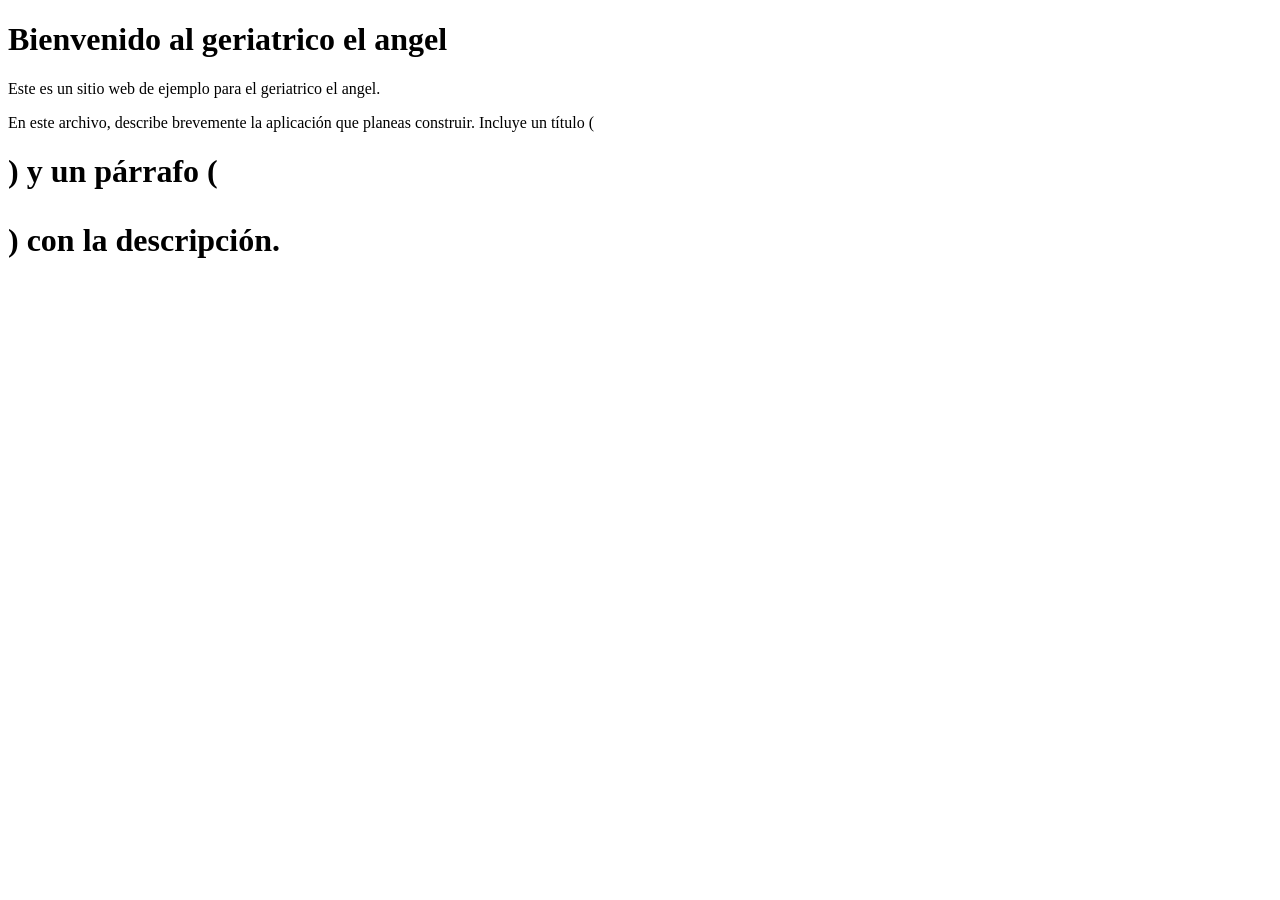
==== Entrega1/static/index.html @ 8ef42458 "De la entrega 1 terminada el inciso 1 y 2" ====
<!DOCTYPE html>
<html>
<head><title>Geriatrico el angel</title></head>
<body>
  <h1>Bienvenido al geriatrico el angel</h1>
  <p>Este es un sitio web de ejemplo para el geriatrico el angel.</p>
</body>
</html>

En este archivo, describe brevemente la aplicación que planeas construir. Incluye un título (<h1>) y un párrafo
(<p>) con la descripción.
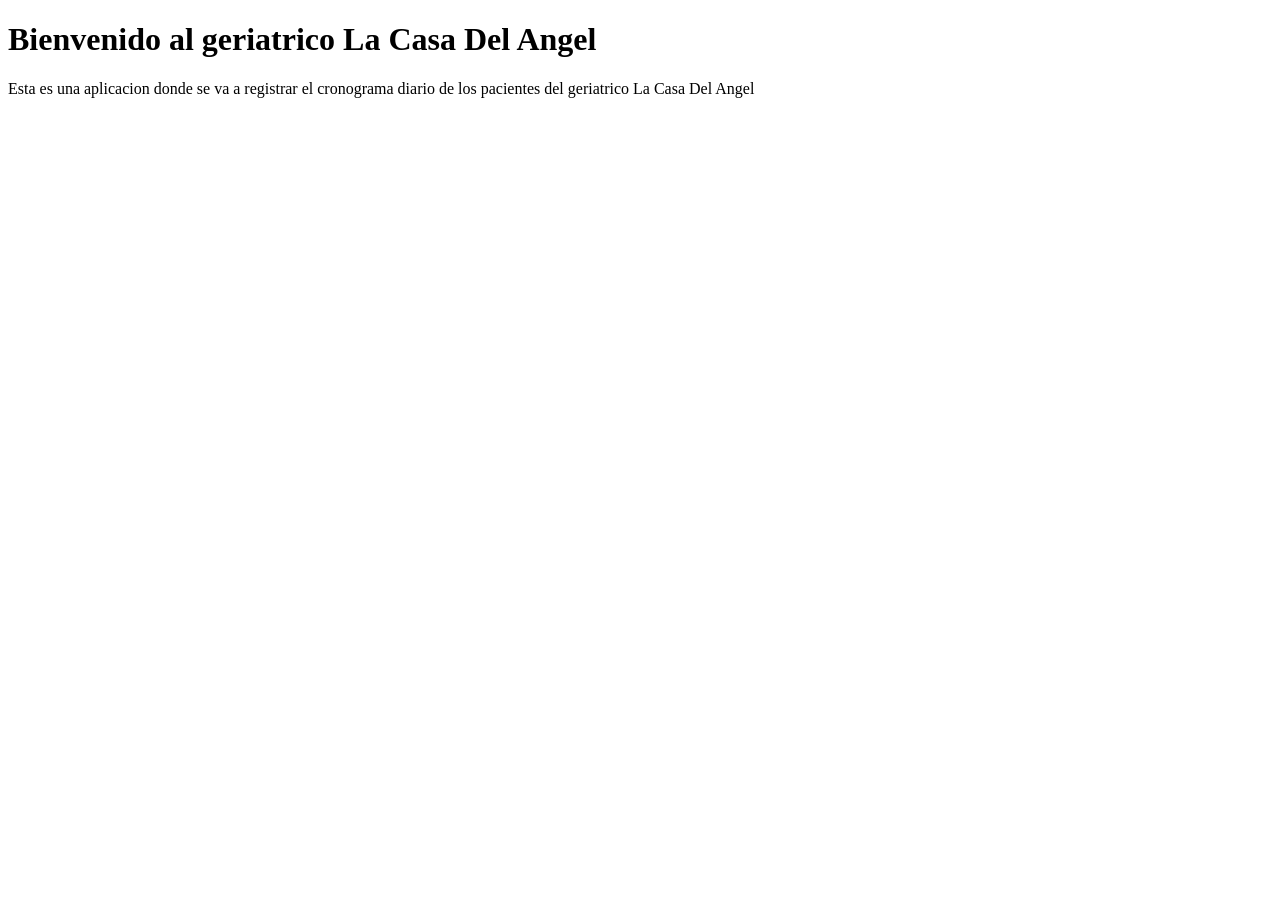
==== commit 78b95154: "elimino tp4 y main mal escrito" ====
--- a/Entrega1/static/index.html
+++ b/Entrega1/static/index.html
@@ -1,11 +1,8 @@
 <!DOCTYPE html>
 <html>
-<head><title>Geriatrico el angel</title></head>
+<head><title>Geriatrico La Casa Del Angel</title></head>
 <body>
-  <h1>Bienvenido al geriatrico el angel</h1>
-  <p>Este es un sitio web de ejemplo para el geriatrico el angel.</p>
+  <h1>Bienvenido al geriatrico La Casa Del Angel</h1>
+  <p>Esta es una aplicacion donde se va a registrar el cronograma diario de los pacientes del geriatrico La Casa Del Angel</p>
 </body>
 </html>
-
-En este archivo, describe brevemente la aplicación que planeas construir. Incluye un título (<h1>) y un párrafo
-(<p>) con la descripción.
